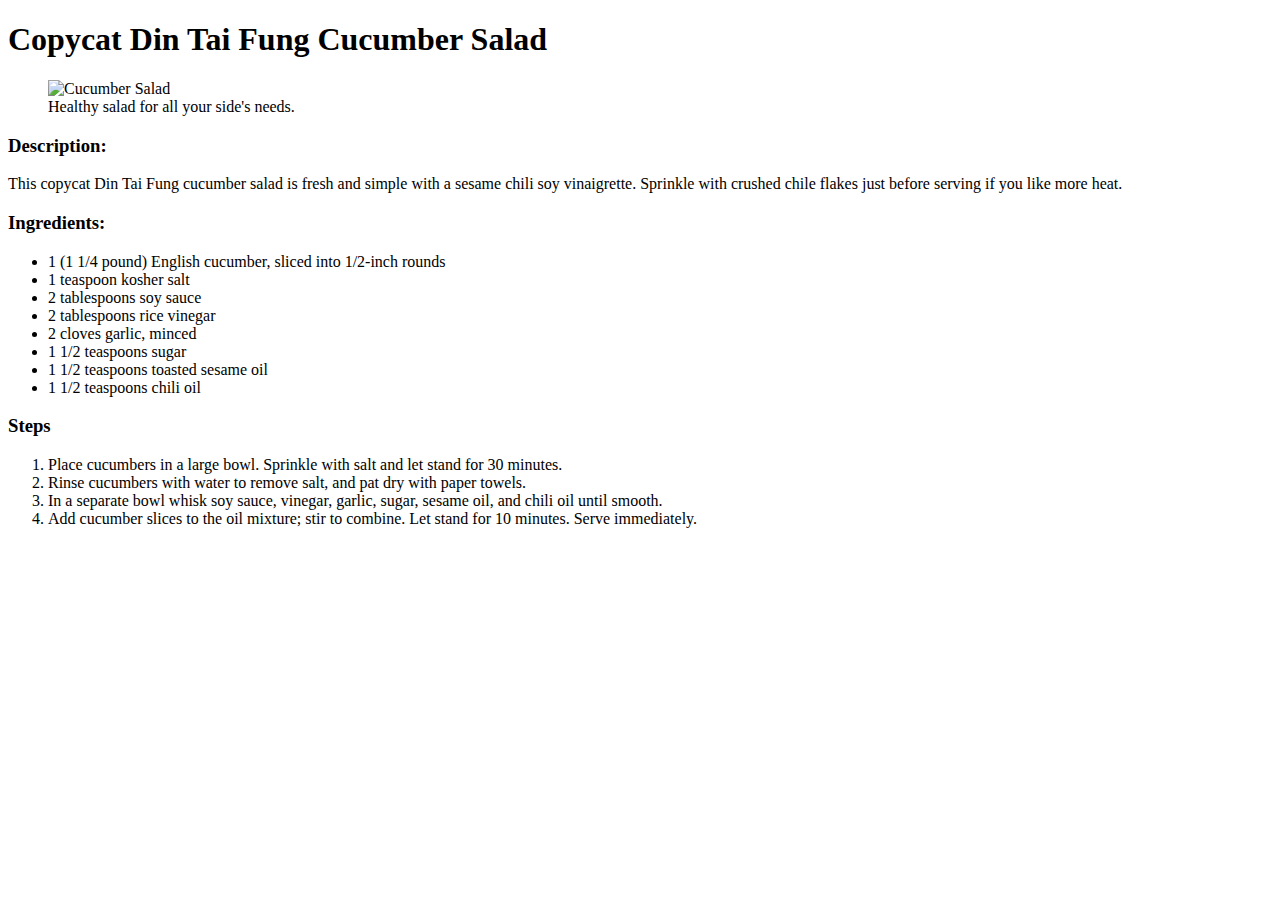
==== recipes/DinTaiFungCucumberSalad.html @ 105af229 "Added recipe: Din Tai Fung Cucumber Salad" ====
<!DOCTYPE html>
<html lang="en">
<head>
    <meta charset="UTF-8">
    <meta name="viewport" content="width=device-width, initial-scale=1.0">
    <title>Copycat Din Tai Fung Cucumber Salad</title>
</head>
<body>
    <h1>Copycat Din Tai Fung Cucumber Salad</h1>

    <figure>
        <img src="https://www.allrecipes.com/thmb/PJ9gw0BWliVsbj3CtBkIlPFt4qw=/750x0/filters:no_upscale():max_bytes(150000):strip_icc():format(webp)/8705202_Copycat-Din-Tai-Fung-Cucumber-Salad_Nicole-Russell_4x3-1b7a82a4d5364465a6f8251cfabf35da.jpg" alt="Cucumber Salad"
    width="400px" height="400px">
        <figcaption>Healthy salad for all your side's needs.</figcaption>
    </figure>
    
    <h3>Description:</h3>
    <p>This copycat Din Tai Fung cucumber salad is fresh and simple with a sesame chili soy vinaigrette. Sprinkle with crushed chile flakes just before serving if you like more heat.</p>

    <h3>Ingredients:</h3>
    <ul>
        <li>1 (1 1/4 pound) English cucumber, sliced into 1/2-inch rounds</li>
        <li>1 teaspoon kosher salt</li>
        <li>2 tablespoons soy sauce</li>
        <li>2 tablespoons rice vinegar</li>
        <li>2 cloves garlic, minced</li>
        <li>1 1/2 teaspoons sugar</li>
        <li>1 1/2 teaspoons toasted sesame oil</li>
        <li>1 1/2 teaspoons chili oil</li>
    </ul>

    <h3>Steps</h3>
    <ol>
        <li>Place cucumbers in a large bowl. Sprinkle with salt and let stand for 30 minutes.</li>
        <li>Rinse cucumbers with water to remove salt, and pat dry with paper towels.</li>
        <li>In a separate bowl whisk soy sauce, vinegar, garlic, sugar, sesame oil, and chili oil until smooth.</li>
        <li>Add cucumber slices to the oil mixture; stir to combine. Let stand for 10 minutes. Serve immediately.</li>
    </ol>
</body>
</html>
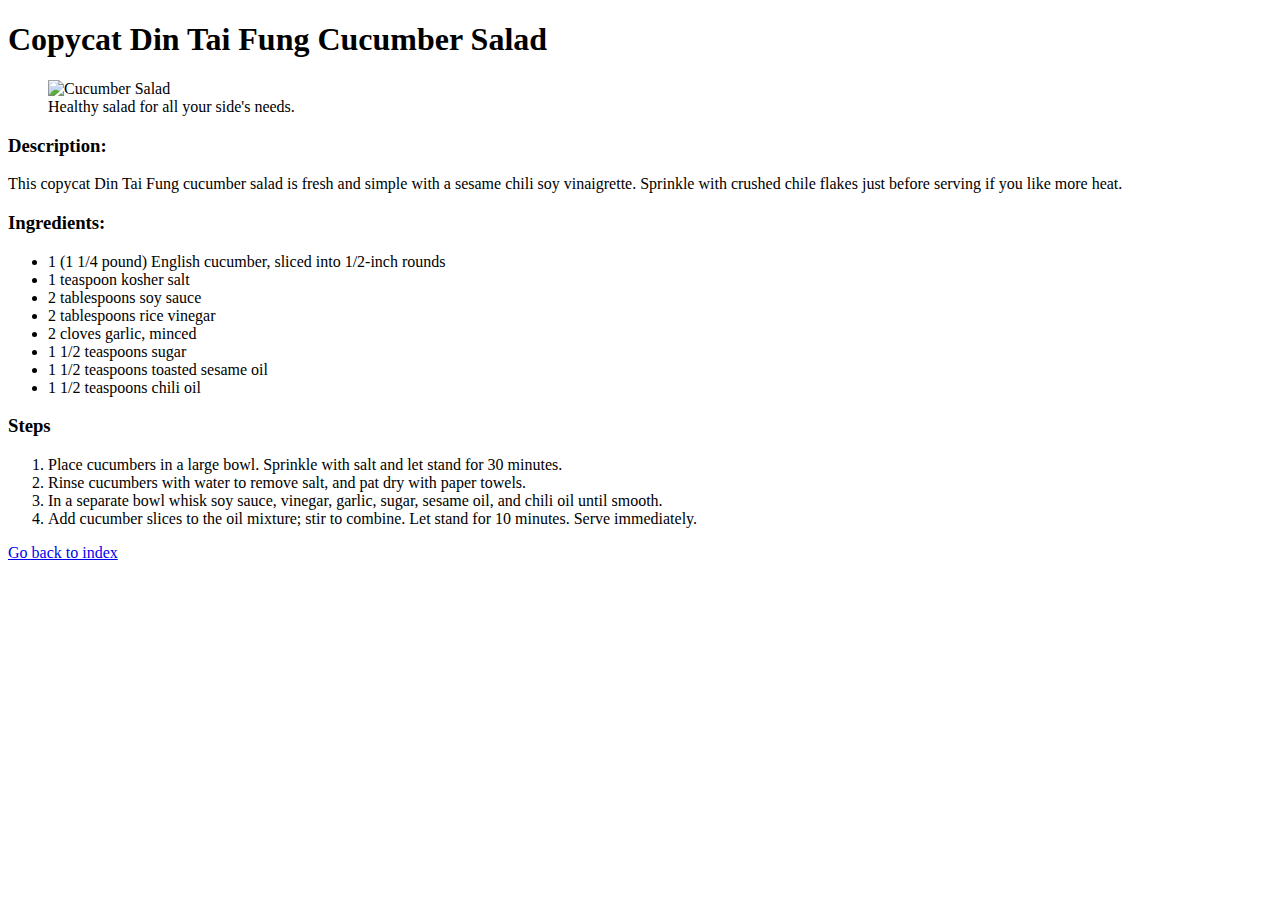
==== commit 80165afd: "Added 'return to index' to each recipe page" ====
--- a/recipes/DinTaiFungCucumberSalad.html
+++ b/recipes/DinTaiFungCucumberSalad.html
@@ -36,5 +36,7 @@
         <li>In a separate bowl whisk soy sauce, vinegar, garlic, sugar, sesame oil, and chili oil until smooth.</li>
         <li>Add cucumber slices to the oil mixture; stir to combine. Let stand for 10 minutes. Serve immediately.</li>
     </ol>
+
+    <a href="../index.html">Go back to index</a>
 </body>
 </html>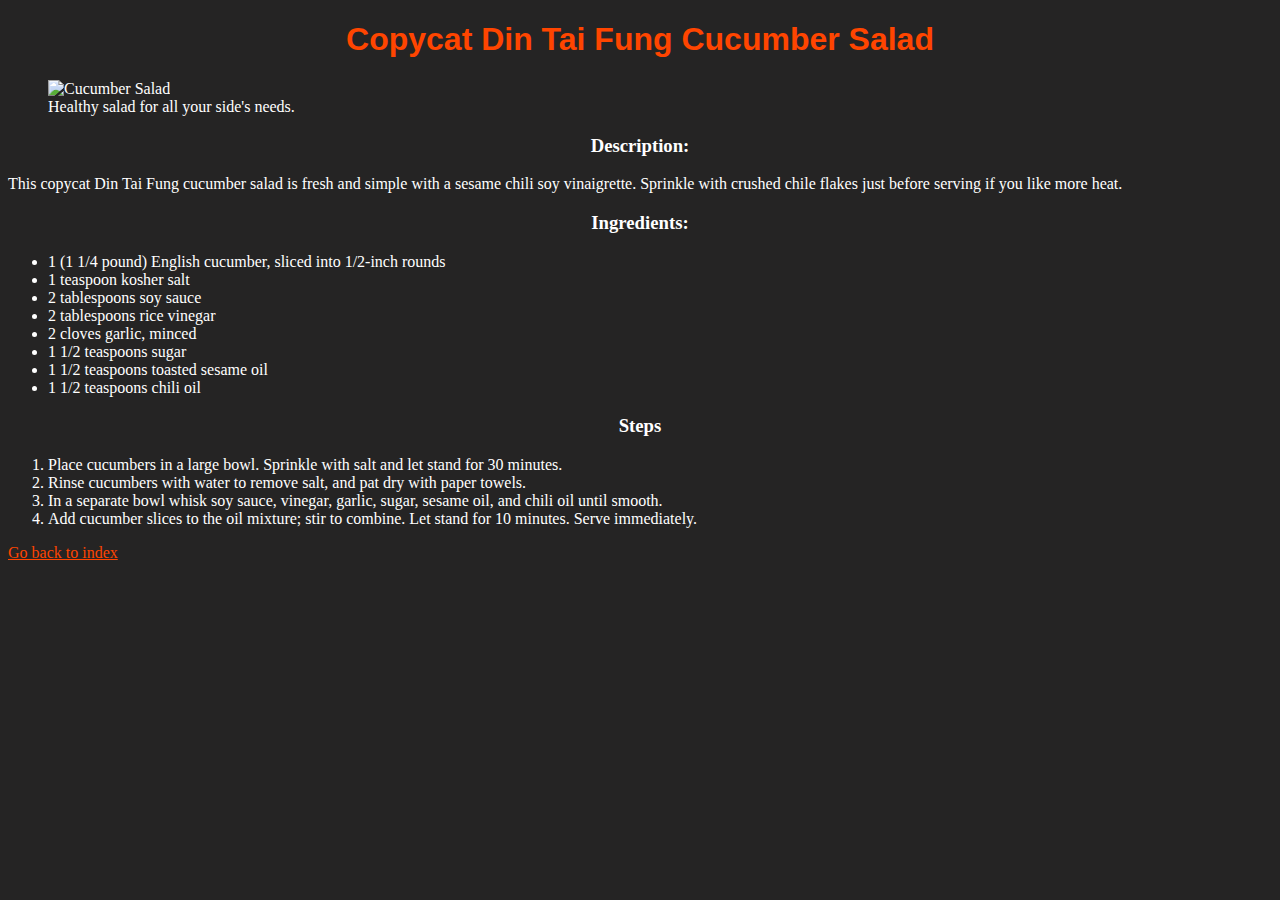
==== commit 9a5c922a: "Added horrible CSS" ====
--- a/recipes/DinTaiFungCucumberSalad.html
+++ b/recipes/DinTaiFungCucumberSalad.html
@@ -4,13 +4,14 @@
     <meta charset="UTF-8">
     <meta name="viewport" content="width=device-width, initial-scale=1.0">
     <title>Copycat Din Tai Fung Cucumber Salad</title>
+    <link rel="stylesheet" href="../style.css">
 </head>
 <body>
     <h1>Copycat Din Tai Fung Cucumber Salad</h1>
 
     <figure>
         <img src="https://www.allrecipes.com/thmb/PJ9gw0BWliVsbj3CtBkIlPFt4qw=/750x0/filters:no_upscale():max_bytes(150000):strip_icc():format(webp)/8705202_Copycat-Din-Tai-Fung-Cucumber-Salad_Nicole-Russell_4x3-1b7a82a4d5364465a6f8251cfabf35da.jpg" alt="Cucumber Salad"
-    width="400px" height="400px">
+    width="400px" height="auto">
         <figcaption>Healthy salad for all your side's needs.</figcaption>
     </figure>
     
--- a/style.css
+++ b/style.css
@@ -0,0 +1,27 @@
+* {
+    color: white;
+}
+
+body {
+    background-color: rgb(37, 36, 36);
+}
+
+h1 {
+    font-family: 'Trebuchet MS', 'Lucida Sans Unicode', 'Lucida Grande', 'Lucida Sans', Arial, sans-serif;
+    color:orangered;
+    font-weight: bold;
+    text-align: center;
+}
+
+h3 {
+    text-align: center;
+    font-weight: bold;
+}
+
+a {
+    color: orangered;
+}
+
+a:visited {
+    color: rgb(150, 40, 0);
+}